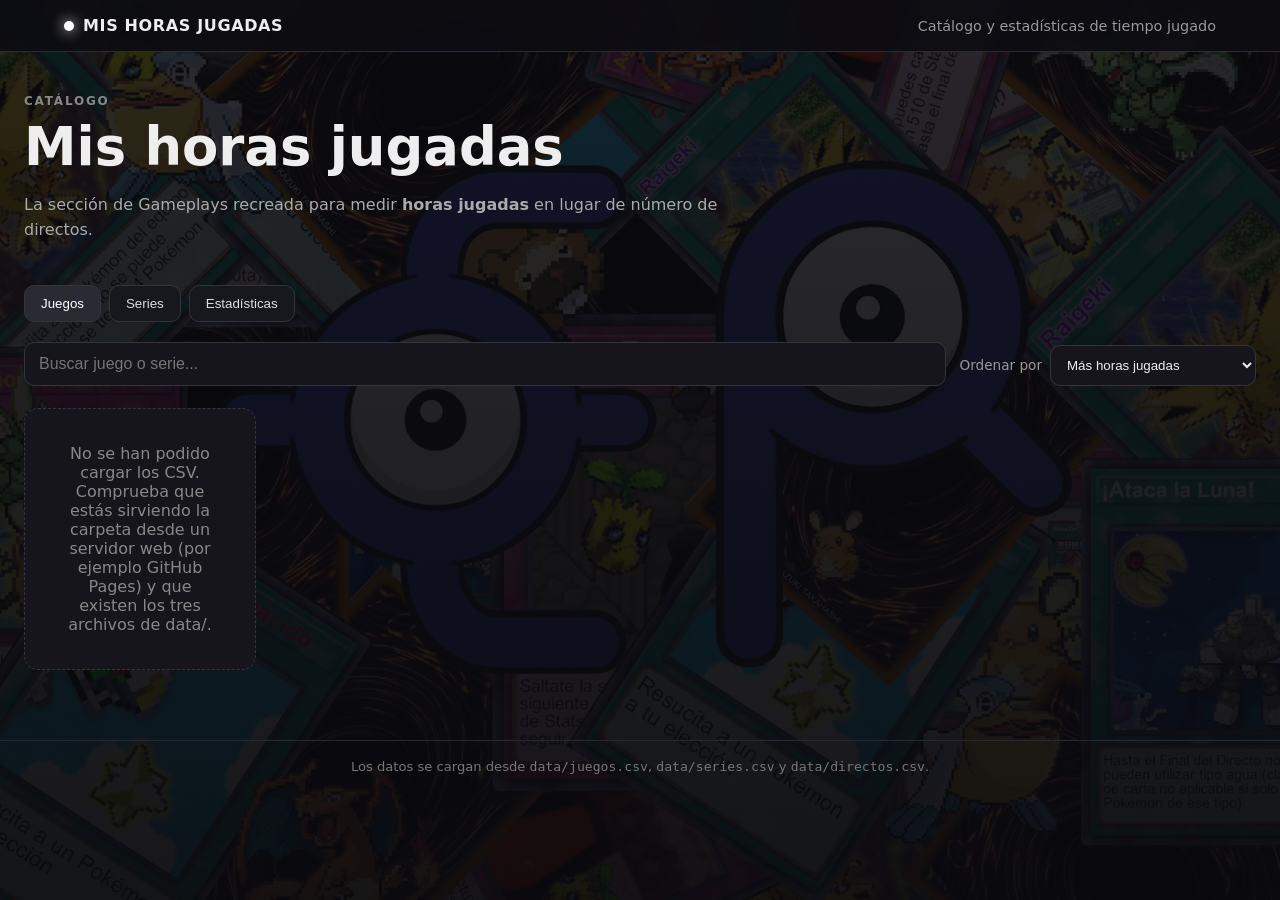
==== index.html @ 519785ad "Add files via upload" ====
<!doctype html>
<html lang="es">
<head>
<meta charset="utf-8">
<meta name="viewport" content="width=device-width,initial-scale=1">
<title>MIS HORAS JUGADAS</title>
<link rel="icon" href="icon.png">
<link rel="stylesheet" href="style.css">
</head>
<body>
<header class="topbar">
  <div class="brand"><span class="dot"></span><span>MIS HORAS JUGADAS</span></div>
  <div class="subtitle">Catálogo y estadísticas de tiempo jugado</div>
</header>

<main class="wrap">
  <section class="page-top">
    <div>
      <p class="eyebrow">CATÁLOGO</p>
      <h1>Mis horas jugadas</h1>
      <p class="intro">La sección de Gameplays recreada para medir <strong>horas jugadas</strong> en lugar de número de directos.</p>
    </div>
  </section>

  <div class="catalog-tabs">
    <button class="catalog-btn active" data-tab="juegos">Juegos</button>
    <button class="catalog-btn" data-tab="series">Series</button>
    <button class="catalog-btn" data-tab="estadisticas">Estadísticas</button>
  </div>

  <div class="catalog-tools">
    <input id="search" type="search" placeholder="Buscar juego o serie..." autocomplete="off">
    <label><span>Ordenar por</span>
      <select id="sort">
        <option value="most">Más horas jugadas</option>
        <option value="least">Menos horas jugadas</option>
        <option value="recent">Última sesión más reciente</option>
        <option value="oldest">Última sesión más antigua</option>
        <option value="az">Nombre A-Z</option>
        <option value="za">Nombre Z-A</option>
      </select>
    </label>
  </div>

  <section id="tab-juegos" class="tab-page active"><div id="gamesList" class="games-grid"></div></section>
  <section id="tab-series" class="tab-page"><div id="seriesList" class="series-grid"></div></section>
  <section id="tab-estadisticas" class="tab-page"><div id="statsContent"></div></section>
  <section id="detail" class="tab-page"></section>
</main>

<footer>Los datos se cargan desde <code>data/juegos.csv</code>, <code>data/series.csv</code> y <code>data/directos.csv</code>.</footer>
<script src="https://cdn.sheetjs.com/xlsx-0.20.3/package/dist/xlsx.full.min.js"></script>
<script src="app.js"></script>
</body>
</html>
---- style.css ----
*{box-sizing:border-box}
:root{color-scheme:dark;font-family:Inter,system-ui,-apple-system,BlinkMacSystemFont,"Segoe UI",sans-serif;background:#0d0d12;color:#eee}
body{margin:0;min-height:100vh;background:linear-gradient(rgba(10,10,14,.86),rgba(10,10,14,.95)),url("background.webp") center/cover fixed no-repeat}
.topbar{position:sticky;top:0;z-index:5;display:flex;align-items:center;justify-content:space-between;gap:20px;padding:16px 5vw;background:rgba(13,13,18,.9);backdrop-filter:blur(10px);border-bottom:1px solid #2b2b35}
.brand{font-weight:900;letter-spacing:.04em}.dot{display:inline-block;width:10px;height:10px;border-radius:50%;background:#fff;margin-right:9px;box-shadow:0 0 14px #fff}.subtitle{color:#999;font-size:.9rem}
.wrap{max-width:1280px;margin:0 auto;padding:42px 24px 70px}.page-top{display:flex;justify-content:space-between;gap:25px;margin-bottom:26px}.eyebrow{color:#888;font-size:.75rem;letter-spacing:.15em;font-weight:800;margin:0 0 8px}.page-top h1{font-size:clamp(2rem,5vw,3.3rem);margin:0 0 8px}.intro{color:#aaa;max-width:760px;line-height:1.55}
.catalog-tabs{display:flex;gap:8px;margin-bottom:20px}.catalog-btn{border:1px solid #34343e;background:#17171e;color:#ddd;border-radius:10px;padding:10px 16px;cursor:pointer}.catalog-btn.active,.catalog-btn:hover{background:#2a2a33;color:#fff}
.catalog-tools{display:flex;gap:14px;align-items:end;justify-content:space-between;margin-bottom:22px}.catalog-tools input{flex:1;min-width:220px;background:#15151b;color:#eee;border:1px solid #34343e;border-radius:10px;padding:12px 14px;font-size:1rem}.catalog-tools label{display:flex;gap:8px;align-items:center;color:#999;font-size:.85rem}.catalog-tools select{background:#15151b;color:#eee;border:1px solid #34343e;border-radius:10px;padding:11px 12px}
.tab-page{display:none}.tab-page.active{display:block}
.games-grid{display:grid;grid-template-columns:repeat(auto-fill,minmax(220px,1fr));gap:18px}.game-card{background:rgba(18,18,23,.94);border:1px solid #2e2e37;border-radius:15px;padding:14px;cursor:pointer;transition:.15s}.game-card:hover,.series-card:hover{border-color:#555560;transform:translateY(-2px)}.game-card img{width:100%;aspect-ratio:2/3;object-fit:cover;border-radius:10px;background:#24242d}.game-card h2{font-size:1.12rem;margin:12px 2px 5px}.muted{color:#999}.hours{font-weight:800}
.series-grid{display:grid;grid-template-columns:repeat(auto-fill,minmax(320px,1fr));gap:18px}.series-card{display:grid;grid-template-columns:120px 1fr;gap:15px;background:rgba(18,18,23,.94);border:1px solid #2e2e37;border-radius:15px;padding:14px;cursor:pointer;transition:.15s}.series-card img{width:120px;height:180px;object-fit:cover;border-radius:9px;background:#24242d}.series-card h2{font-size:1.12rem;margin:0 0 8px}.series-game{color:#aaa;font-size:.9rem}.series-count{margin-top:14px;font-weight:800}
.playlist{display:inline-block;margin-top:13px;color:#fff;text-decoration:none;border:1px solid #3b3b46;border-radius:8px;padding:7px 10px;font-size:.82rem;background:#202027}
.detail-top{display:grid;grid-template-columns:230px 1fr;gap:28px;align-items:start}.detail-top>img{width:230px;height:345px;object-fit:cover;border-radius:12px;background:#24242d}.detail-top h2{font-size:2rem;margin:0 0 8px}.back{border:1px solid #393943;background:#18181f;color:#eee;padding:9px 12px;border-radius:9px;cursor:pointer;margin-bottom:20px}.detail-data{display:grid;grid-template-columns:repeat(3,minmax(120px,1fr));gap:12px;margin:20px 0}.detail-data div,.stat-card{background:#17171e;border:1px solid #2e2e37;border-radius:12px;padding:15px}.detail-data span,.stat-card span{display:block;color:#999;font-size:.8rem}.detail-data strong,.stat-card strong{display:block;margin-top:5px;font-size:1.15rem}.series-list{display:grid;grid-template-columns:repeat(auto-fill,minmax(240px,1fr));gap:12px}.series-item{padding:15px;background:#17171e;border:1px solid #2e2e37;border-radius:12px;cursor:pointer}.series-item:hover{border-color:#555560}
.stats-head{display:flex;justify-content:space-between;gap:20px;align-items:end;margin-bottom:18px}.stats-head h2{margin:0}.total-hours{font-size:2rem;font-weight:900}.stats-grid{display:grid;grid-template-columns:repeat(3,1fr);gap:14px;margin-bottom:22px}.ranking{background:rgba(18,18,23,.94);border:1px solid #2e2e37;border-radius:15px;padding:18px;margin-top:16px}.ranking h3{margin:0 0 14px}.rank-row{display:grid;grid-template-columns:38px 1fr auto;gap:12px;align-items:center;padding:11px 0;border-bottom:1px solid #282831}.rank-row:last-child{border-bottom:0}.rank-num{color:#777;font-weight:900}.bar-wrap{height:8px;background:#292932;border-radius:99px;overflow:hidden;margin-top:7px}.bar{height:100%;background:#e8e8e8;border-radius:99px}
.empty{padding:35px;text-align:center;color:#888;background:#15151b;border:1px dashed #34343e;border-radius:14px}footer{border-top:1px solid #292932;padding:18px 24px;color:#777;text-align:center;font-size:.82rem}
@media(max-width:750px){.topbar{align-items:flex-start;flex-direction:column}.catalog-tools{flex-direction:column;align-items:stretch}.catalog-tools label{justify-content:space-between}.detail-top{grid-template-columns:1fr}.detail-top>img{width:min(230px,100%);height:auto}.stats-grid{grid-template-columns:1fr}.detail-data{grid-template-columns:1fr}.series-card{grid-template-columns:90px 1fr}.series-card img{width:90px;height:135px}}
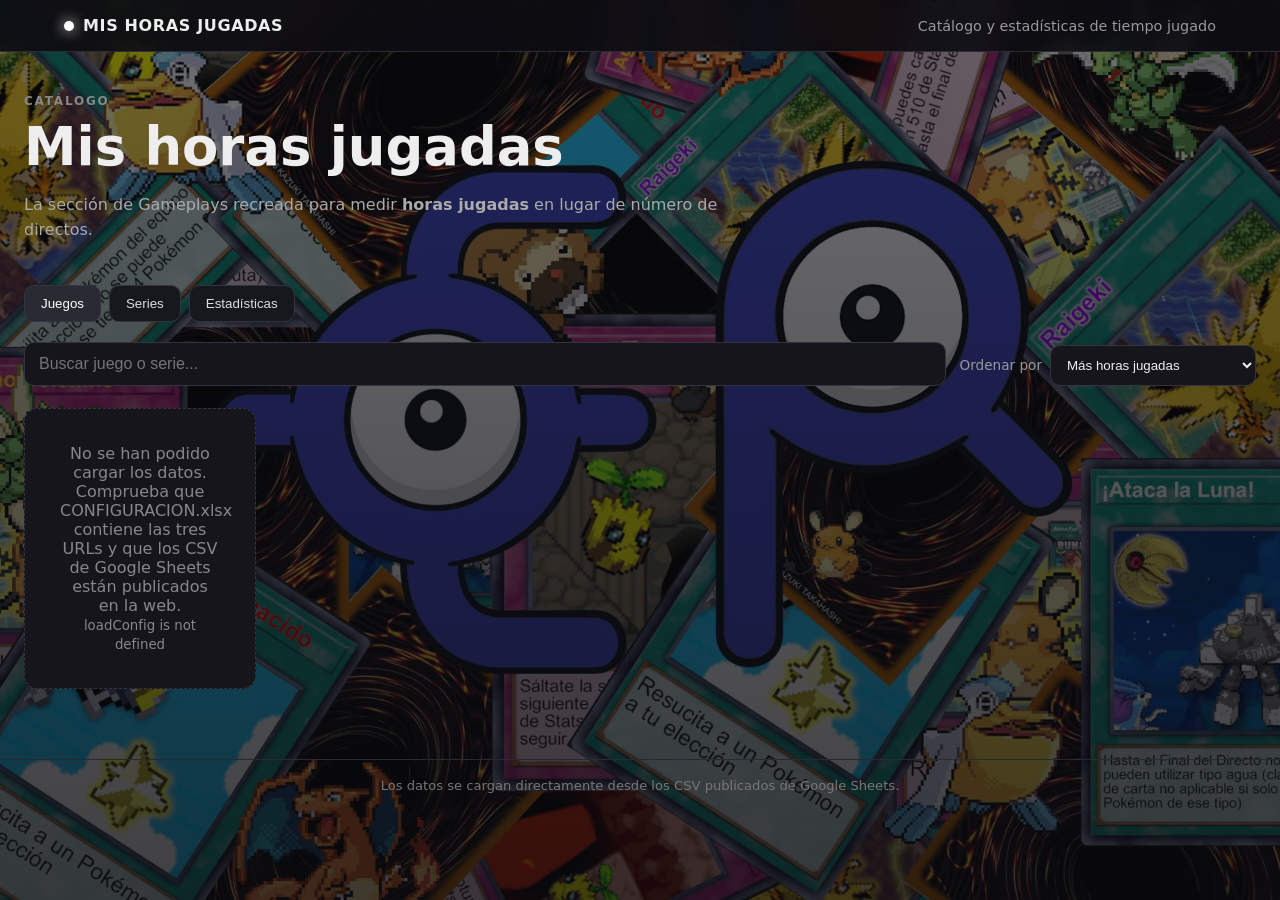
==== commit f7491574: "Add files via upload" ====
--- a/index.html
+++ b/index.html
@@ -48,7 +48,7 @@
   <section id="detail" class="tab-page"></section>
 </main>
 
-<footer>Los datos se cargan desde <code>data/juegos.csv</code>, <code>data/series.csv</code> y <code>data/directos.csv</code>.</footer>
+<footer>Los datos se cargan directamente desde los CSV publicados de Google Sheets.</footer>
 <script src="https://cdn.sheetjs.com/xlsx-0.20.3/package/dist/xlsx.full.min.js"></script>
 <script src="app.js"></script>
 </body>
--- a/style.css
+++ b/style.css
@@ -1,6 +1,6 @@
 *{box-sizing:border-box}
 :root{color-scheme:dark;font-family:Inter,system-ui,-apple-system,BlinkMacSystemFont,"Segoe UI",sans-serif;background:#0d0d12;color:#eee}
-body{margin:0;min-height:100vh;background:linear-gradient(rgba(10,10,14,.86),rgba(10,10,14,.95)),url("background.webp") center/cover fixed no-repeat}
+body{margin:0;min-height:100vh;background:linear-gradient(rgba(10,10,14,.58),rgba(10,10,14,.78)),url("background.webp") center/cover fixed no-repeat}
 .topbar{position:sticky;top:0;z-index:5;display:flex;align-items:center;justify-content:space-between;gap:20px;padding:16px 5vw;background:rgba(13,13,18,.9);backdrop-filter:blur(10px);border-bottom:1px solid #2b2b35}
 .brand{font-weight:900;letter-spacing:.04em}.dot{display:inline-block;width:10px;height:10px;border-radius:50%;background:#fff;margin-right:9px;box-shadow:0 0 14px #fff}.subtitle{color:#999;font-size:.9rem}
 .wrap{max-width:1280px;margin:0 auto;padding:42px 24px 70px}.page-top{display:flex;justify-content:space-between;gap:25px;margin-bottom:26px}.eyebrow{color:#888;font-size:.75rem;letter-spacing:.15em;font-weight:800;margin:0 0 8px}.page-top h1{font-size:clamp(2rem,5vw,3.3rem);margin:0 0 8px}.intro{color:#aaa;max-width:760px;line-height:1.55}
@@ -14,3 +14,17 @@
 .stats-head{display:flex;justify-content:space-between;gap:20px;align-items:end;margin-bottom:18px}.stats-head h2{margin:0}.total-hours{font-size:2rem;font-weight:900}.stats-grid{display:grid;grid-template-columns:repeat(3,1fr);gap:14px;margin-bottom:22px}.ranking{background:rgba(18,18,23,.94);border:1px solid #2e2e37;border-radius:15px;padding:18px;margin-top:16px}.ranking h3{margin:0 0 14px}.rank-row{display:grid;grid-template-columns:38px 1fr auto;gap:12px;align-items:center;padding:11px 0;border-bottom:1px solid #282831}.rank-row:last-child{border-bottom:0}.rank-num{color:#777;font-weight:900}.bar-wrap{height:8px;background:#292932;border-radius:99px;overflow:hidden;margin-top:7px}.bar{height:100%;background:#e8e8e8;border-radius:99px}
 .empty{padding:35px;text-align:center;color:#888;background:#15151b;border:1px dashed #34343e;border-radius:14px}footer{border-top:1px solid #292932;padding:18px 24px;color:#777;text-align:center;font-size:.82rem}
 @media(max-width:750px){.topbar{align-items:flex-start;flex-direction:column}.catalog-tools{flex-direction:column;align-items:stretch}.catalog-tools label{justify-content:space-between}.detail-top{grid-template-columns:1fr}.detail-top>img{width:min(230px,100%);height:auto}.stats-grid{grid-template-columns:1fr}.detail-data{grid-template-columns:1fr}.series-card{grid-template-columns:90px 1fr}.series-card img{width:90px;height:135px}}
+
+.top6{position:relative;overflow:hidden}.top6 h3{letter-spacing:.05em}.top6:before{content:"";position:absolute;inset:0;background:radial-gradient(circle at 50% -20%,rgba(255,255,255,.10),transparent 55%);pointer-events:none}.top6>*{position:relative}
+
+/* ===== GAMEPLAYS · BARRA ORIGINAL ESTILO TWITCHTRACKER ===== */
+.game-stats-intro{display:flex;justify-content:space-between;gap:24px;align-items:flex-end;margin-bottom:20px}
+.game-stats-intro h2{margin:0 0 7px}.game-stats-intro p:not(.eyebrow){margin:0;color:#aaa;line-height:1.55;max-width:760px}.game-stats-total{min-width:170px;text-align:right}.game-stats-total strong{display:block;font-size:2rem;font-variant-numeric:tabular-nums}.game-stats-total span{color:#999;font-size:.78rem}
+.game-share-wrap{background:rgba(18,18,23,.92);border:1px solid #2e2e37;border-radius:15px;padding:18px;margin-bottom:18px;overflow:hidden}
+.game-share-labels{display:grid;gap:1px;min-height:54px;margin-bottom:5px}.game-share-label{min-width:0;border:0;background:transparent;color:#fff;padding:0 3px 7px;cursor:pointer;text-align:center;font:inherit;overflow:hidden}.game-share-label strong{display:block;font-size:.86rem;font-variant-numeric:tabular-nums;line-height:1.1;white-space:nowrap;overflow:hidden;text-overflow:ellipsis}.game-share-label span{display:block;color:#9f9fa8;font-size:.68rem;line-height:1.2;white-space:nowrap;overflow:hidden;text-overflow:ellipsis;margin-top:3px}
+.game-share-bar{height:96px;display:grid;gap:1px;overflow:visible;border-radius:6px;background:#24242d;width:100%;min-width:0}.game-share-segment{position:relative;width:100%;height:100%;min-width:0;border:0;padding:0;margin:0;cursor:pointer;overflow:visible;background:#24242d}.game-share-tiles{position:absolute;inset:0;display:flex;overflow:hidden;border-radius:inherit}.game-share-tiles img{width:72px;min-width:72px;height:96px;object-fit:cover;display:block;flex:none}.game-share-overlay{position:absolute;inset:0;z-index:2;background:rgba(0,0,0,.12);pointer-events:none;transition:background .15s}.game-share-segment:hover{filter:brightness(1.12);z-index:10}.game-share-segment:hover .game-share-overlay{background:rgba(255,255,255,.08)}
+.game-share-tooltip{position:absolute;left:50%;bottom:calc(100% + 9px);transform:translate(-50%,4px);z-index:20;display:flex;flex-direction:column;align-items:center;gap:3px;min-width:max-content;padding:8px 11px;border:1px solid #3b3b47;border-radius:8px;background:rgba(16,16,21,.97);box-shadow:0 7px 22px rgba(0,0,0,.35);color:#fff;opacity:0;visibility:hidden;pointer-events:none;transition:.15s;white-space:nowrap}.game-share-tooltip strong{font-size:.82rem}.game-share-tooltip span{font-size:.72rem;color:#c4c4cd}.game-share-segment:hover .game-share-tooltip{opacity:1;visibility:visible;transform:translate(-50%,0)}
+.game-share-others{background:#666!important}.game-share-others .game-share-overlay{background:transparent}
+.game-stats-table{background:rgba(18,18,23,.92);border:1px solid #2e2e37;border-radius:15px;overflow:hidden;margin-top:16px}.game-stat-header,.game-stat-row{display:grid;grid-template-columns:42px minmax(230px,1.8fr) 150px 120px 150px;align-items:center;gap:14px;text-align:left}.game-stat-header{padding:12px 16px;color:#888;font-size:.72rem;text-transform:uppercase;letter-spacing:.035em;border-bottom:1px solid #34343e;background:rgba(255,255,255,.018)}.game-stat-row{width:100%;padding:10px 16px;border:0;border-bottom:1px solid #292932;background:transparent;color:#eee;cursor:pointer;font:inherit}.game-stat-row:last-child{border-bottom:0}.game-stat-row:hover{background:#202029}.game-stat-rank{color:#777;font-size:.82rem}.game-stat-game{display:flex;align-items:center;gap:11px;min-width:0}.game-stat-game img{width:42px;height:54px;object-fit:cover;border-radius:5px;background:#25252d;flex:none}.game-stat-game strong{font-weight:800;min-width:0;overflow:hidden;text-overflow:ellipsis;white-space:nowrap}.game-stat-number{display:flex;flex-direction:column;gap:2px}.game-stat-number strong{font-size:1rem;font-variant-numeric:tabular-nums}.game-stat-number small{color:#888;font-size:.72rem}.game-stat-row time{color:#c6c6cf;font-size:.82rem;font-variant-numeric:tabular-nums}
+@media(max-width:800px){.game-stats-intro{align-items:flex-start;flex-direction:column}.game-stats-total{text-align:left}.game-share-labels{min-height:46px}.game-share-label strong{font-size:.72rem}.game-share-label span{font-size:.58rem}.game-share-bar{height:72px}.game-share-tiles img{height:72px;width:58px;min-width:58px}.game-stat-header{display:none}.game-stat-row{grid-template-columns:25px 1fr auto;gap:8px;padding:10px}.game-stat-game img{width:36px;height:46px}.game-stat-number{text-align:right}.game-stat-row time{grid-column:2 / 3;font-size:.72rem;color:#999}.game-share-wrap{overflow:visible}}
+@media(max-width:520px){.game-share-labels{min-height:40px}.game-share-label span{display:none}.game-share-label strong{font-size:.67rem}.game-share-bar{height:60px}.game-share-tiles img{height:60px;width:50px;min-width:50px}.game-share-tooltip{padding:7px 9px}.game-share-tooltip strong{font-size:.74rem}.game-share-tooltip span{font-size:.66rem}}
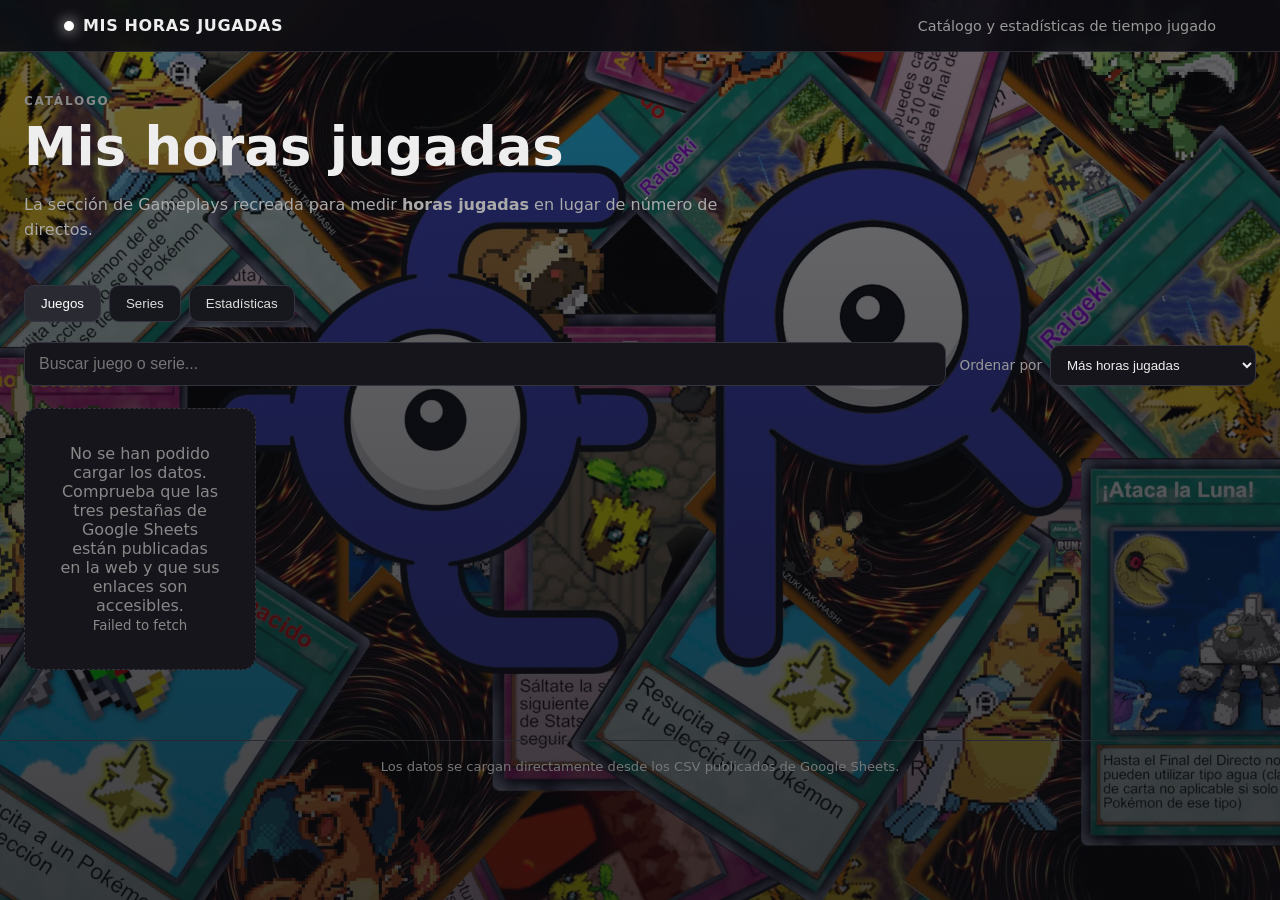
==== commit e0fa90d4: "Add files via upload" ====
--- a/index.html
+++ b/index.html
@@ -49,7 +49,6 @@
 </main>
 
 <footer>Los datos se cargan directamente desde los CSV publicados de Google Sheets.</footer>
-<script src="https://cdn.sheetjs.com/xlsx-0.20.3/package/dist/xlsx.full.min.js"></script>
 <script src="app.js"></script>
 </body>
 </html>
